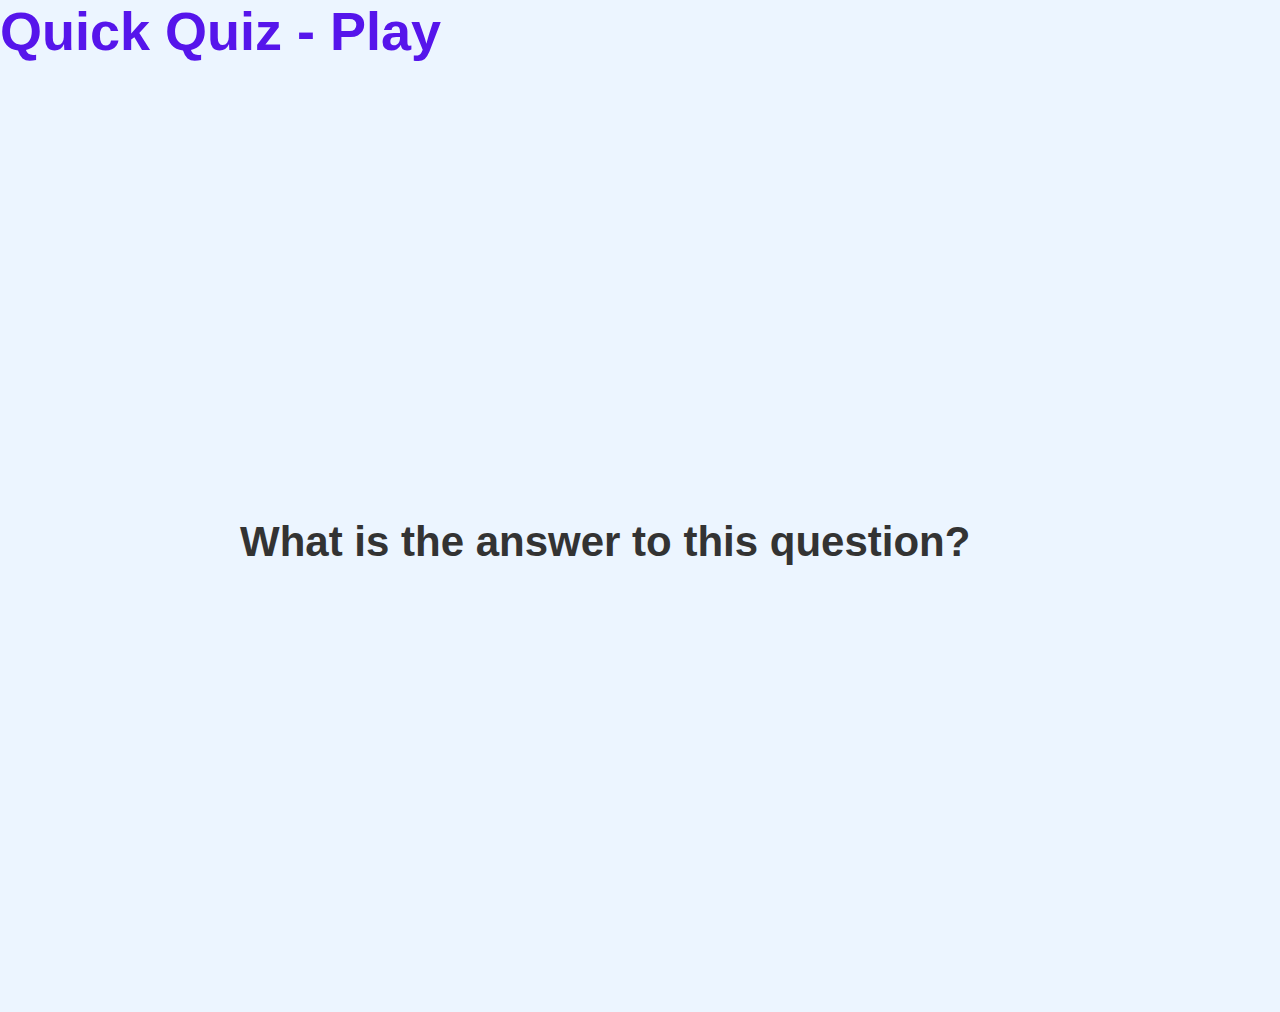
==== game.html @ b318e426 "building the play page" ====
<!Doctype html>
<html lang="en">
    <head>

    <meta charset="UTF-8"/>
    <meta name="viewport" content="width-device-width, initial-scale=1.0"/>
    <meta http-equiv="X-UA-Compatible" content="ie=edge"/>
    </head>
    <title>Quick Quiz</title>
    <link rel="stylesheet" href="app.css">
    <body>
   
        <h1> Quick Quiz - Play</h1>
      <div class="container">
        <div id="game" class="justify-center flex-column">
          <h2>
            What is the answer to this question? 
            </h2>
          </div>
        </div>
    
    </body>


</html>
---- app.css ----
:root{
    background-color: #ecf5ff;
    font-size: 62.5%;
}

*{
    box-sizing: border-box;
    font-family: Arial, Helvatica, sans-serif;
    margin: 0;
    padding: 0;
    color: #333;
}

h1,h2,h3,h4{
    margin-bottom;1rem;
}

h1{
    font-size: 5.4rem;
    color: #5615eb;
    margin-bottom: 5rem;
}

h1 > span{
    font-size: 2.4rem;
    font-weight: 500;

}
h2{
    font-size: 4.2rem;
    margin-bottom: 4rem;
    font-weight: 700;
}

h3{
    font-size: 2.8rem;
    font-weight: 500;
}

/* Utilities*/
.container{
    width: 100vw;
    height: 100vh;
    display: flex;
    justify-content: center;
    align-items: center;
    max-width: 80rem;
    margin: 0 auto;
}
.container > * {
    width: 100%;
}
.flex-column{
    display: flex;
    flex-direction: column;
    
}
.flex-center{
    justify-content: center;
    align-items: center;
}

.justify-center{
    justify-content: center;
}

.text-center{
    text-align:center;
}
.hidden{
    display: none;
}

/*buttons*/
.btn{
    font-size: 1.8rem;
    padding: 1rem 0;
    width: 20rem;
    text-align: center;
    border: 0.1rem solid #56a5eb;
    margin-bottom: 1rem;
    text-decoration: none;
    color: #56a5eb;
    background-color: white;
    
}

.btn:hover{
    cursor: pointer;
    box-shadow: 0 0.4rem 1.4rem 0 rgba(86,185,235,0.5);
    transform: translateY(-0.1rem);
    transition: transform 150ms;
}
.btn[disabled]:hover{
    cursor: not-allowed;
    box-shadow: none;
    transform: none;
}
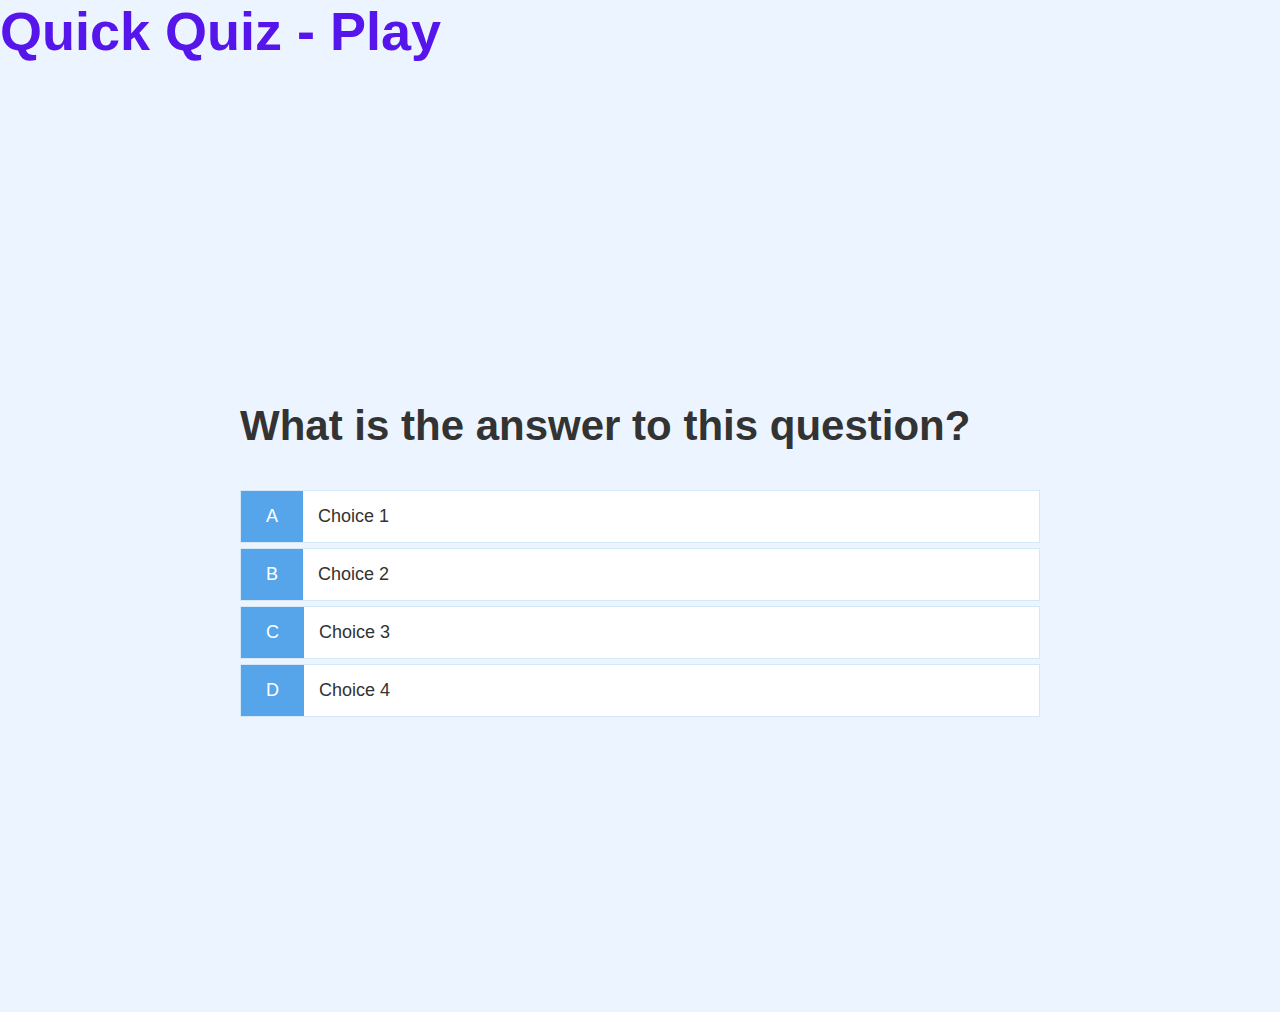
==== commit 50405eaa: "added more choices to game page and created its css" ====
--- a/game.html
+++ b/game.html
@@ -7,15 +7,33 @@
     <meta http-equiv="X-UA-Compatible" content="ie=edge"/>
     </head>
     <title>Quick Quiz</title>
-    <link rel="stylesheet" href="app.css">
+    <link rel="stylesheet" href="app.css"/>
+        <link rel="stylesheet" href="game.css"/>
+
     <body>
    
         <h1> Quick Quiz - Play</h1>
       <div class="container">
         <div id="game" class="justify-center flex-column">
-          <h2>
+          <h2 id="question">
             What is the answer to this question? 
             </h2>
+            <div class="choice-container">
+                <p class="choice-prefix"> A</p>
+                <p class="choice-text"> Choice 1 </p>
+            </div> 
+            <div class="choice-container">
+                <p class="choice-prefix"> B</p>
+                <p class="choice-text"> Choice 2</p>
+            </div>
+            <div class="choice-container">
+                <p class="choice-prefix"> C</p>
+                <p class="choice-text"> Choice 3</p>
+            </div>
+            <div class="choice-container">
+                <p class="choice-prefix"> D</p>
+                <p class="choice-text"> Choice  4</p>
+            </div>
           </div>
         </div>
     
--- a/game.css
+++ b/game.css
@@ -0,0 +1,26 @@
+.choice-container{
+    display: flex;
+    margin-bottom: 0.5rem;
+    width: 100%;
+    font-size: 1.8rem;
+    border: 0.1rem solid rgb(86,165,235,0.25);
+    background-color: white;
+}
+
+
+.choice-container:hover{
+    cursor: pointer;
+    box-shadow: 0 0.4rem 0 rgba(86,185,235,0.5);
+    transform: translateY(-0.1rem);
+    transition: transform 150ms;
+}
+.choice-prefix{
+    padding: 1.5rem 2.5rem;
+    background-color: #56a5eb;
+    color: white;
+    
+}
+
+.choice-text{
+    padding: 1.5rem;
+}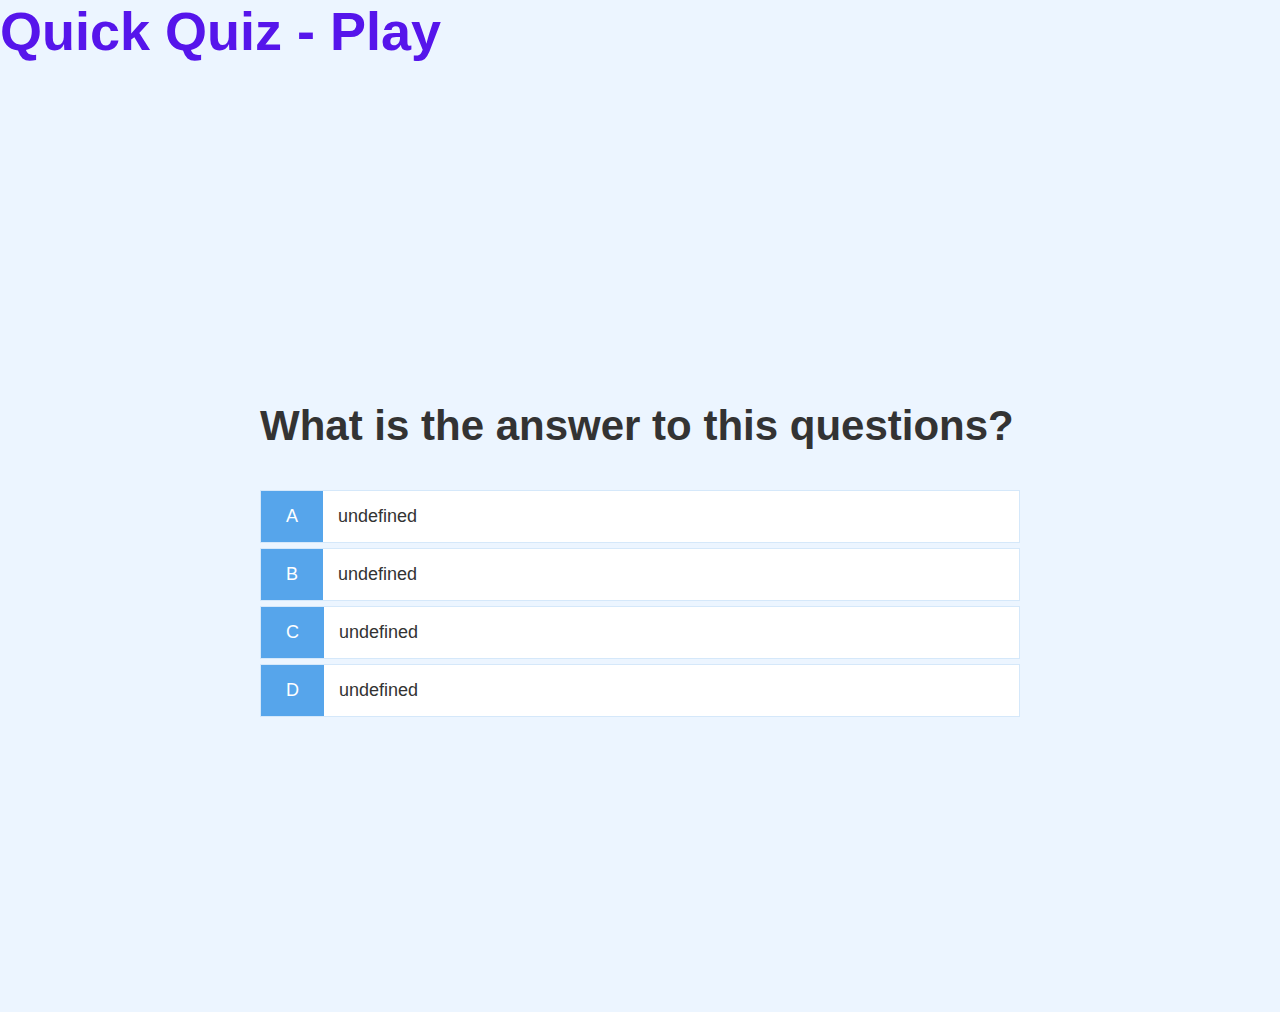
==== commit 30f9532d: "making the game page work" ====
--- a/game.html
+++ b/game.html
@@ -16,27 +16,29 @@
       <div class="container">
         <div id="game" class="justify-center flex-column">
           <h2 id="question">
-            What is the answer to this question? 
+            What is the answer to this questions?
             </h2>
             <div class="choice-container">
                 <p class="choice-prefix"> A</p>
-                <p class="choice-text"> Choice 1 </p>
+                <p class="choice-text" data-number="1">Choice 1</p>
             </div> 
             <div class="choice-container">
+               
                 <p class="choice-prefix"> B</p>
-                <p class="choice-text"> Choice 2</p>
+                <p class="choice-text" data-number="2">Choice 2</p>
             </div>
             <div class="choice-container">
+              
                 <p class="choice-prefix"> C</p>
-                <p class="choice-text"> Choice 3</p>
+               <p class="choice-text" data-number="3">Choice 3</p>
             </div>
             <div class="choice-container">
                 <p class="choice-prefix"> D</p>
-                <p class="choice-text"> Choice  4</p>
+                <p class="choice-text" data-number="4">Choice 4</p>
             </div>
           </div>
         </div>
-    
+    <script src="game.js"></script>
     </body>
 
 
--- a/app.css
+++ b/app.css
@@ -46,6 +46,7 @@
     align-items: center;
     max-width: 80rem;
     margin: 0 auto;
+    padding: 2rem;
 }
 .container > * {
     width: 100%;
